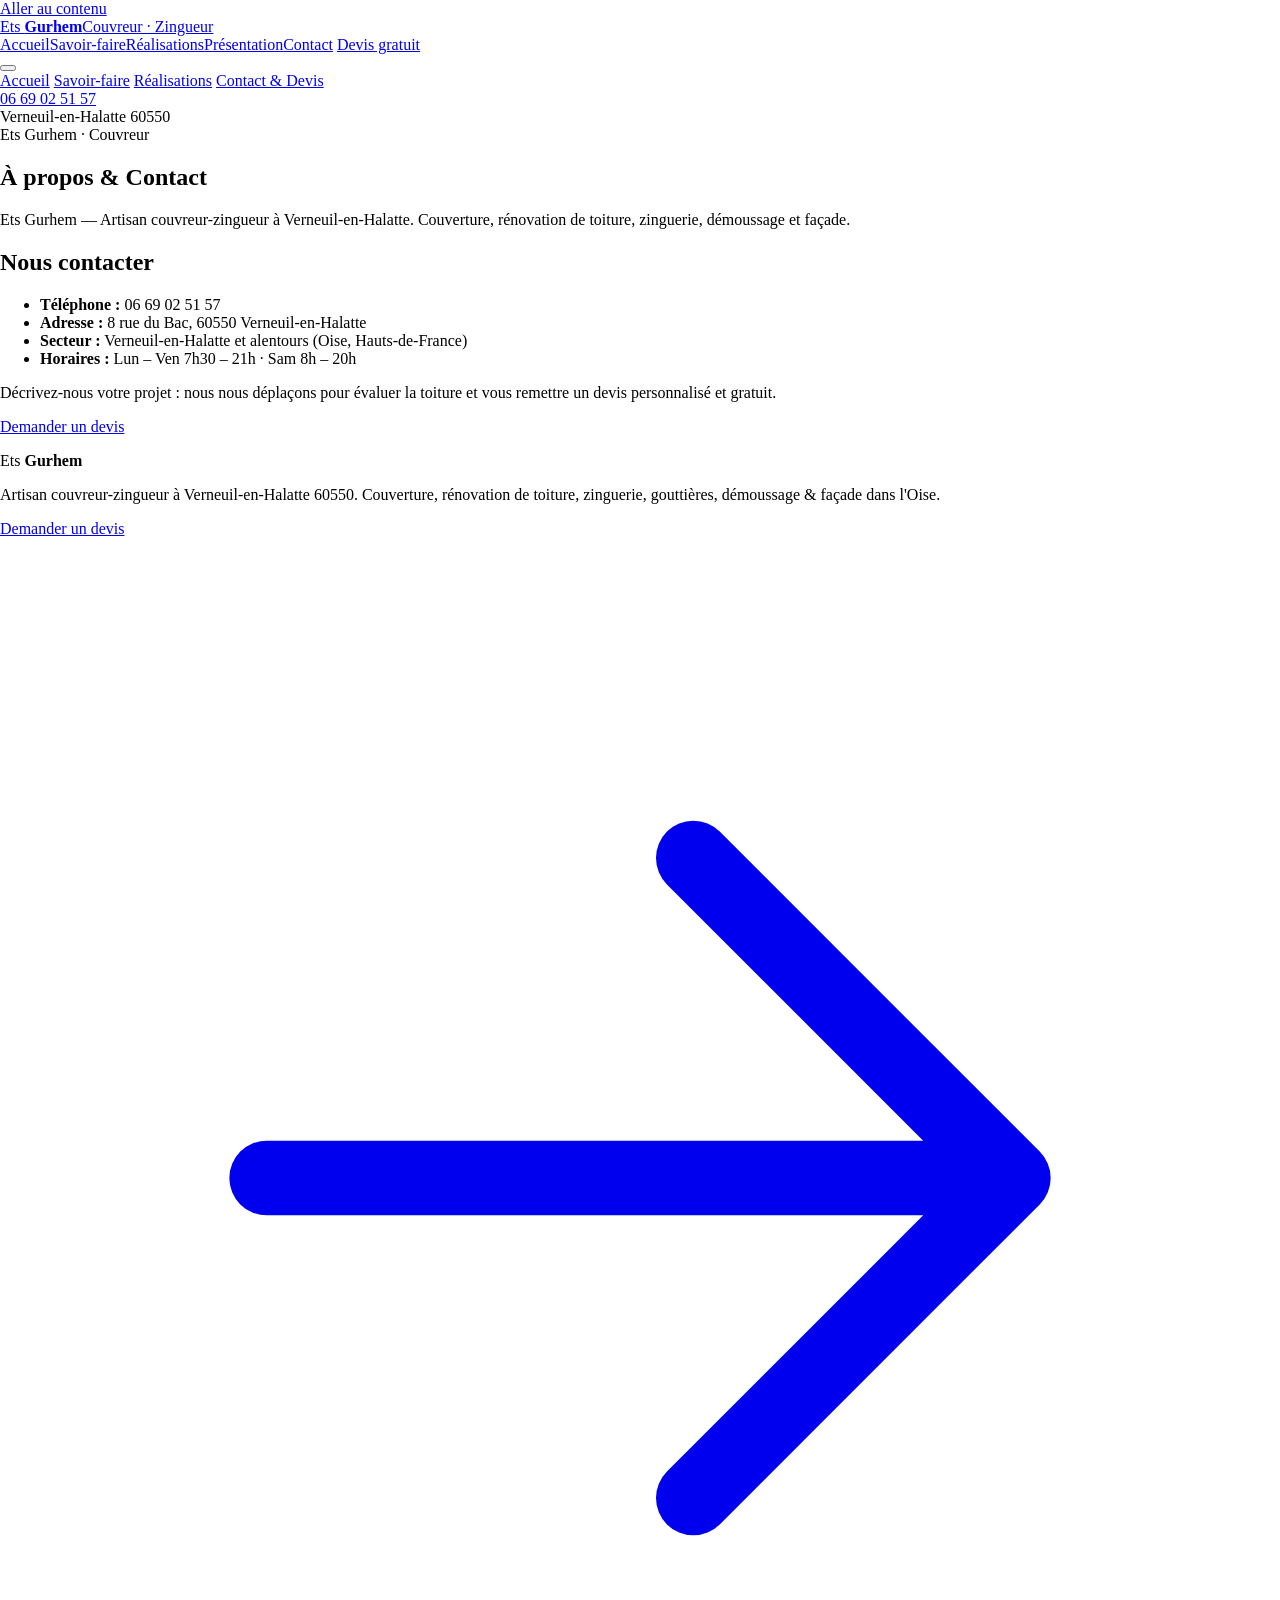
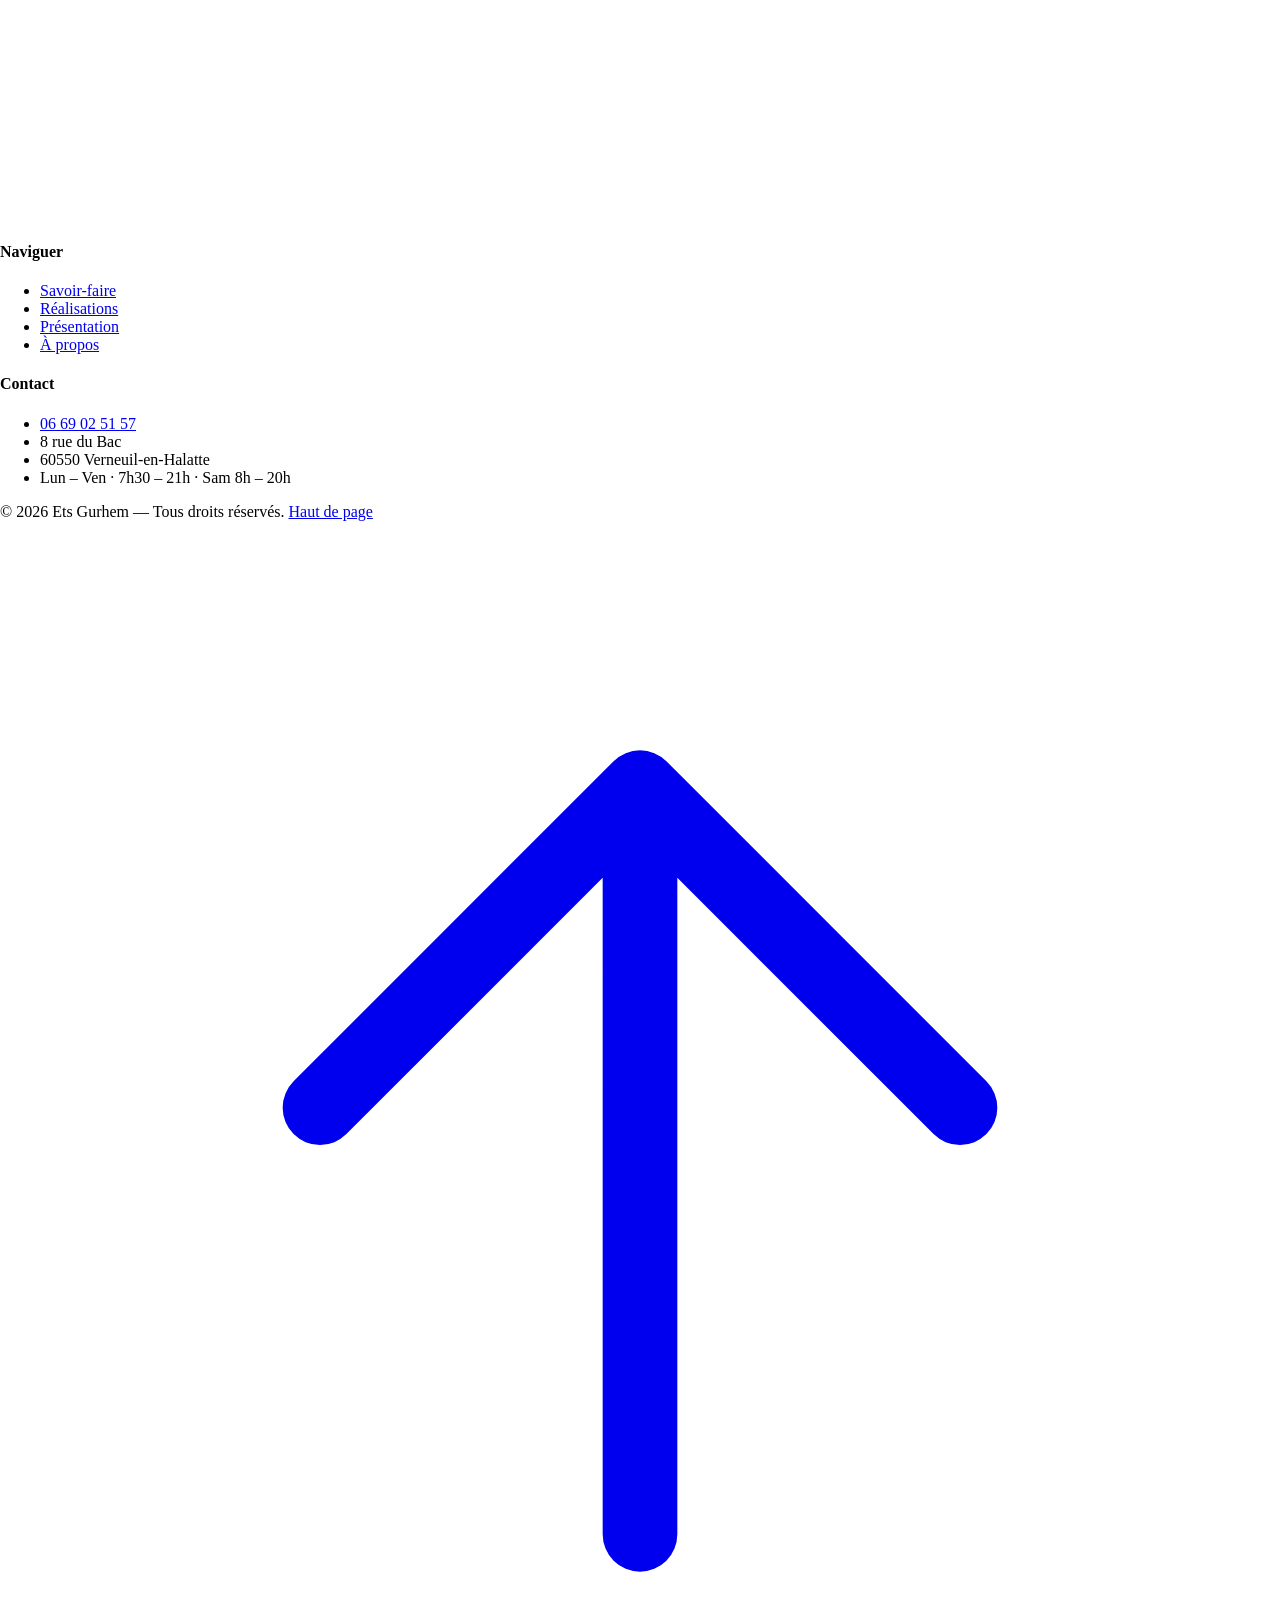
==== static/a-propos/index.html @ 738606b9 "Static export for Vercel + theme source + gitignore" ====
<!DOCTYPE html>
<html lang="en-US">
<head>
	<meta charset="UTF-8">
	<meta name="viewport" content="width=device-width, initial-scale=1, viewport-fit=cover">
	<meta name="theme-color" content="#faf6f1">
	<title>À propos &amp; Contact &#8211; Ets Gurhem</title>
<meta name='robots' content='max-image-preview:large' />
<link rel='dns-prefetch' href='//fonts.googleapis.com' />
<link href='https://fonts.gstatic.com' crossorigin rel='preconnect' />
<meta property="og:type" content="article">
<meta property="og:site_name" content="Ets Gurhem">
<meta property="og:locale" content="fr_FR">
<meta property="og:title" content="À propos &amp; Contact &#8211; Ets Gurhem">
<meta property="og:description" content="Artisan couvreur-zingueur à Verneuil-en-Halatte (60) : couverture, rénovation de toiture, zinguerie, démoussage &amp; façade. Devis gratuit.">
<meta property="og:url" content="/a-propos/">
<meta property="og:image" content="/wp-content/themes/adnmetal/assets/img/og.jpg">
<meta name="twitter:card" content="summary_large_image">
<meta name="twitter:title" content="À propos &amp; Contact &#8211; Ets Gurhem">
<meta name="twitter:description" content="Artisan couvreur-zingueur à Verneuil-en-Halatte (60) : couverture, rénovation de toiture, zinguerie, démoussage &amp; façade. Devis gratuit.">
<meta name="twitter:image" content="/wp-content/themes/adnmetal/assets/img/og.jpg">
<style id="wp-img-auto-sizes-contain-inline-css">
img:is([sizes=auto i],[sizes^="auto," i]){contain-intrinsic-size:3000px 1500px}
/*# sourceURL=wp-img-auto-sizes-contain-inline-css */
</style>
<style id="wp-block-library-inline-css">
:root{--wp-block-synced-color:#7a00df;--wp-block-synced-color--rgb:122,0,223;--wp-bound-block-color:var(--wp-block-synced-color);--wp-editor-canvas-background:#ddd;--wp-admin-theme-color:#007cba;--wp-admin-theme-color--rgb:0,124,186;--wp-admin-theme-color-darker-10:#006ba1;--wp-admin-theme-color-darker-10--rgb:0,107,160.5;--wp-admin-theme-color-darker-20:#005a87;--wp-admin-theme-color-darker-20--rgb:0,90,135;--wp-admin-border-width-focus:2px}@media (min-resolution:192dpi){:root{--wp-admin-border-width-focus:1.5px}}.wp-element-button{cursor:pointer}:root .has-very-light-gray-background-color{background-color:#eee}:root .has-very-dark-gray-background-color{background-color:#313131}:root .has-very-light-gray-color{color:#eee}:root .has-very-dark-gray-color{color:#313131}:root .has-vivid-green-cyan-to-vivid-cyan-blue-gradient-background{background:linear-gradient(135deg,#00d084,#0693e3)}:root .has-purple-crush-gradient-background{background:linear-gradient(135deg,#34e2e4,#4721fb 50%,#ab1dfe)}:root .has-hazy-dawn-gradient-background{background:linear-gradient(135deg,#faaca8,#dad0ec)}:root .has-subdued-olive-gradient-background{background:linear-gradient(135deg,#fafae1,#67a671)}:root .has-atomic-cream-gradient-background{background:linear-gradient(135deg,#fdd79a,#004a59)}:root .has-nightshade-gradient-background{background:linear-gradient(135deg,#330968,#31cdcf)}:root .has-midnight-gradient-background{background:linear-gradient(135deg,#020381,#2874fc)}:root{--wp--preset--font-size--normal:16px;--wp--preset--font-size--huge:42px}.has-regular-font-size{font-size:1em}.has-larger-font-size{font-size:2.625em}.has-normal-font-size{font-size:var(--wp--preset--font-size--normal)}.has-huge-font-size{font-size:var(--wp--preset--font-size--huge)}:root .has-text-align-center{text-align:center}:root .has-text-align-left{text-align:left}:root .has-text-align-right{text-align:right}.has-fit-text{white-space:nowrap!important}#end-resizable-editor-section{display:none}.aligncenter{clear:both}.items-justified-left{justify-content:flex-start}.items-justified-center{justify-content:center}.items-justified-right{justify-content:flex-end}.items-justified-space-between{justify-content:space-between}.screen-reader-text{word-wrap:normal!important;border:0;clip-path:inset(50%);height:1px;margin:-1px;overflow:hidden;padding:0;position:absolute;width:1px}.screen-reader-text:focus{background-color:#ddd;clip-path:none;color:#444;display:block;font-size:1em;height:auto;left:5px;line-height:normal;padding:15px 23px 14px;text-decoration:none;top:5px;width:auto;z-index:100000}html :where(.has-border-color){border-style:solid}html :where([style*=border-color]){border-style:solid}html :where([style*=border-top-color]){border-top-style:solid}html :where([style*=border-right-color]){border-right-style:solid}html :where([style*=border-bottom-color]){border-bottom-style:solid}html :where([style*=border-left-color]){border-left-style:solid}html :where([style*=border-width]){border-style:solid}html :where([style*=border-top-width]){border-top-style:solid}html :where([style*=border-right-width]){border-right-style:solid}html :where([style*=border-bottom-width]){border-bottom-style:solid}html :where([style*=border-left-width]){border-left-style:solid}html :where(img[class*=wp-image-]){height:auto;max-width:100%}:where(figure){margin:0 0 1em}html :where(.is-position-sticky){--wp-admin--admin-bar--position-offset:var(--wp-admin--admin-bar--height,0px)}@media screen and (max-width:600px){html :where(.is-position-sticky){--wp-admin--admin-bar--position-offset:0px}}

/*# sourceURL=/wp-includes/css/dist/block-library/common.min.css */
</style>
<style id="classic-theme-styles-inline-css">
/*! This file is auto-generated */
.wp-block-button__link{color:#fff;background-color:#32373c;border-radius:9999px;box-shadow:none;text-decoration:none;padding:calc(.667em + 2px) calc(1.333em + 2px);font-size:1.125em}.wp-block-file__button{background:#32373c;color:#fff;text-decoration:none}
/*# sourceURL=/wp-includes/css/classic-themes.min.css */
</style>

<style id="global-styles-inline-css">
:root{--wp--preset--aspect-ratio--square: 1;--wp--preset--aspect-ratio--4-3: 4/3;--wp--preset--aspect-ratio--3-4: 3/4;--wp--preset--aspect-ratio--3-2: 3/2;--wp--preset--aspect-ratio--2-3: 2/3;--wp--preset--aspect-ratio--16-9: 16/9;--wp--preset--aspect-ratio--9-16: 9/16;--wp--preset--color--black: #000000;--wp--preset--color--cyan-bluish-gray: #abb8c3;--wp--preset--color--white: #ffffff;--wp--preset--color--pale-pink: #f78da7;--wp--preset--color--vivid-red: #cf2e2e;--wp--preset--color--luminous-vivid-orange: #ff6900;--wp--preset--color--luminous-vivid-amber: #fcb900;--wp--preset--color--light-green-cyan: #7bdcb5;--wp--preset--color--vivid-green-cyan: #00d084;--wp--preset--color--pale-cyan-blue: #8ed1fc;--wp--preset--color--vivid-cyan-blue: #0693e3;--wp--preset--color--vivid-purple: #9b51e0;--wp--preset--gradient--vivid-cyan-blue-to-vivid-purple: linear-gradient(135deg,rgb(6,147,227) 0%,rgb(155,81,224) 100%);--wp--preset--gradient--light-green-cyan-to-vivid-green-cyan: linear-gradient(135deg,rgb(122,220,180) 0%,rgb(0,208,130) 100%);--wp--preset--gradient--luminous-vivid-amber-to-luminous-vivid-orange: linear-gradient(135deg,rgb(252,185,0) 0%,rgb(255,105,0) 100%);--wp--preset--gradient--luminous-vivid-orange-to-vivid-red: linear-gradient(135deg,rgb(255,105,0) 0%,rgb(207,46,46) 100%);--wp--preset--gradient--very-light-gray-to-cyan-bluish-gray: linear-gradient(135deg,rgb(238,238,238) 0%,rgb(169,184,195) 100%);--wp--preset--gradient--cool-to-warm-spectrum: linear-gradient(135deg,rgb(74,234,220) 0%,rgb(151,120,209) 20%,rgb(207,42,186) 40%,rgb(238,44,130) 60%,rgb(251,105,98) 80%,rgb(254,248,76) 100%);--wp--preset--gradient--blush-light-purple: linear-gradient(135deg,rgb(255,206,236) 0%,rgb(152,150,240) 100%);--wp--preset--gradient--blush-bordeaux: linear-gradient(135deg,rgb(254,205,165) 0%,rgb(254,45,45) 50%,rgb(107,0,62) 100%);--wp--preset--gradient--luminous-dusk: linear-gradient(135deg,rgb(255,203,112) 0%,rgb(199,81,192) 50%,rgb(65,88,208) 100%);--wp--preset--gradient--pale-ocean: linear-gradient(135deg,rgb(255,245,203) 0%,rgb(182,227,212) 50%,rgb(51,167,181) 100%);--wp--preset--gradient--electric-grass: linear-gradient(135deg,rgb(202,248,128) 0%,rgb(113,206,126) 100%);--wp--preset--gradient--midnight: linear-gradient(135deg,rgb(2,3,129) 0%,rgb(40,116,252) 100%);--wp--preset--font-size--small: 13px;--wp--preset--font-size--medium: 20px;--wp--preset--font-size--large: 36px;--wp--preset--font-size--x-large: 42px;--wp--preset--spacing--20: 0.44rem;--wp--preset--spacing--30: 0.67rem;--wp--preset--spacing--40: 1rem;--wp--preset--spacing--50: 1.5rem;--wp--preset--spacing--60: 2.25rem;--wp--preset--spacing--70: 3.38rem;--wp--preset--spacing--80: 5.06rem;--wp--preset--shadow--natural: 6px 6px 9px rgba(0, 0, 0, 0.2);--wp--preset--shadow--deep: 12px 12px 50px rgba(0, 0, 0, 0.4);--wp--preset--shadow--sharp: 6px 6px 0px rgba(0, 0, 0, 0.2);--wp--preset--shadow--outlined: 6px 6px 0px -3px rgb(255, 255, 255), 6px 6px rgb(0, 0, 0);--wp--preset--shadow--crisp: 6px 6px 0px rgb(0, 0, 0);}:where(body) { margin: 0; }:where(.is-layout-flex){gap: 0.5em;}:where(.is-layout-grid){gap: 0.5em;}body .is-layout-flex{display: flex;}.is-layout-flex{flex-wrap: wrap;align-items: center;}.is-layout-flex > :is(*, div){margin: 0;}body .is-layout-grid{display: grid;}.is-layout-grid > :is(*, div){margin: 0;}body{padding-top: 0px;padding-right: 0px;padding-bottom: 0px;padding-left: 0px;}:root :where(.wp-element-button, .wp-block-button__link){background-color: #32373c;border-width: 0;color: #fff;font-family: inherit;font-size: inherit;font-style: inherit;font-weight: inherit;letter-spacing: inherit;line-height: inherit;padding-top: calc(0.667em + 2px);padding-right: calc(1.333em + 2px);padding-bottom: calc(0.667em + 2px);padding-left: calc(1.333em + 2px);text-decoration: none;text-transform: inherit;}.has-black-color{color: var(--wp--preset--color--black) !important;}.has-cyan-bluish-gray-color{color: var(--wp--preset--color--cyan-bluish-gray) !important;}.has-white-color{color: var(--wp--preset--color--white) !important;}.has-pale-pink-color{color: var(--wp--preset--color--pale-pink) !important;}.has-vivid-red-color{color: var(--wp--preset--color--vivid-red) !important;}.has-luminous-vivid-orange-color{color: var(--wp--preset--color--luminous-vivid-orange) !important;}.has-luminous-vivid-amber-color{color: var(--wp--preset--color--luminous-vivid-amber) !important;}.has-light-green-cyan-color{color: var(--wp--preset--color--light-green-cyan) !important;}.has-vivid-green-cyan-color{color: var(--wp--preset--color--vivid-green-cyan) !important;}.has-pale-cyan-blue-color{color: var(--wp--preset--color--pale-cyan-blue) !important;}.has-vivid-cyan-blue-color{color: var(--wp--preset--color--vivid-cyan-blue) !important;}.has-vivid-purple-color{color: var(--wp--preset--color--vivid-purple) !important;}.has-black-background-color{background-color: var(--wp--preset--color--black) !important;}.has-cyan-bluish-gray-background-color{background-color: var(--wp--preset--color--cyan-bluish-gray) !important;}.has-white-background-color{background-color: var(--wp--preset--color--white) !important;}.has-pale-pink-background-color{background-color: var(--wp--preset--color--pale-pink) !important;}.has-vivid-red-background-color{background-color: var(--wp--preset--color--vivid-red) !important;}.has-luminous-vivid-orange-background-color{background-color: var(--wp--preset--color--luminous-vivid-orange) !important;}.has-luminous-vivid-amber-background-color{background-color: var(--wp--preset--color--luminous-vivid-amber) !important;}.has-light-green-cyan-background-color{background-color: var(--wp--preset--color--light-green-cyan) !important;}.has-vivid-green-cyan-background-color{background-color: var(--wp--preset--color--vivid-green-cyan) !important;}.has-pale-cyan-blue-background-color{background-color: var(--wp--preset--color--pale-cyan-blue) !important;}.has-vivid-cyan-blue-background-color{background-color: var(--wp--preset--color--vivid-cyan-blue) !important;}.has-vivid-purple-background-color{background-color: var(--wp--preset--color--vivid-purple) !important;}.has-black-border-color{border-color: var(--wp--preset--color--black) !important;}.has-cyan-bluish-gray-border-color{border-color: var(--wp--preset--color--cyan-bluish-gray) !important;}.has-white-border-color{border-color: var(--wp--preset--color--white) !important;}.has-pale-pink-border-color{border-color: var(--wp--preset--color--pale-pink) !important;}.has-vivid-red-border-color{border-color: var(--wp--preset--color--vivid-red) !important;}.has-luminous-vivid-orange-border-color{border-color: var(--wp--preset--color--luminous-vivid-orange) !important;}.has-luminous-vivid-amber-border-color{border-color: var(--wp--preset--color--luminous-vivid-amber) !important;}.has-light-green-cyan-border-color{border-color: var(--wp--preset--color--light-green-cyan) !important;}.has-vivid-green-cyan-border-color{border-color: var(--wp--preset--color--vivid-green-cyan) !important;}.has-pale-cyan-blue-border-color{border-color: var(--wp--preset--color--pale-cyan-blue) !important;}.has-vivid-cyan-blue-border-color{border-color: var(--wp--preset--color--vivid-cyan-blue) !important;}.has-vivid-purple-border-color{border-color: var(--wp--preset--color--vivid-purple) !important;}.has-vivid-cyan-blue-to-vivid-purple-gradient-background{background: var(--wp--preset--gradient--vivid-cyan-blue-to-vivid-purple) !important;}.has-light-green-cyan-to-vivid-green-cyan-gradient-background{background: var(--wp--preset--gradient--light-green-cyan-to-vivid-green-cyan) !important;}.has-luminous-vivid-amber-to-luminous-vivid-orange-gradient-background{background: var(--wp--preset--gradient--luminous-vivid-amber-to-luminous-vivid-orange) !important;}.has-luminous-vivid-orange-to-vivid-red-gradient-background{background: var(--wp--preset--gradient--luminous-vivid-orange-to-vivid-red) !important;}.has-very-light-gray-to-cyan-bluish-gray-gradient-background{background: var(--wp--preset--gradient--very-light-gray-to-cyan-bluish-gray) !important;}.has-cool-to-warm-spectrum-gradient-background{background: var(--wp--preset--gradient--cool-to-warm-spectrum) !important;}.has-blush-light-purple-gradient-background{background: var(--wp--preset--gradient--blush-light-purple) !important;}.has-blush-bordeaux-gradient-background{background: var(--wp--preset--gradient--blush-bordeaux) !important;}.has-luminous-dusk-gradient-background{background: var(--wp--preset--gradient--luminous-dusk) !important;}.has-pale-ocean-gradient-background{background: var(--wp--preset--gradient--pale-ocean) !important;}.has-electric-grass-gradient-background{background: var(--wp--preset--gradient--electric-grass) !important;}.has-midnight-gradient-background{background: var(--wp--preset--gradient--midnight) !important;}.has-small-font-size{font-size: var(--wp--preset--font-size--small) !important;}.has-medium-font-size{font-size: var(--wp--preset--font-size--medium) !important;}.has-large-font-size{font-size: var(--wp--preset--font-size--large) !important;}.has-x-large-font-size{font-size: var(--wp--preset--font-size--x-large) !important;}
/*# sourceURL=global-styles-inline-css */
</style>

<link rel='stylesheet' id='adnmetal-fonts-css' href='https://fonts.googleapis.com/css2?family=Fraunces:ital,opsz,wght@0,9..144,400;0,9..144,500;0,9..144,600;1,9..144,400;1,9..144,500&#038;family=Inter:wght@400;500;600;700&#038;display=swap' media='all' />
<link rel='stylesheet' id='adnmetal-main-css' href='/wp-content/themes/adnmetal/assets/css/main.css?ver=2.0.0' media='all' />
<link rel='shortlink' href='/?p=12' />
<script type="application/ld+json">{"@context":"https://schema.org","@type":["RoofingContractor","LocalBusiness","HomeAndConstructionBusiness"],"name":"Ets Gurhem","description":"Artisan couvreur-zingueur à Verneuil-en-Halatte (60). Couverture neuve et rénovation de toiture, zinguerie, gouttières, démoussage, traitement hydrofuge, fenêtres de toit et ravalement de façade. Devis gratuit.","url":"/","telephone":"+33669025157","image":"/wp-content/themes/adnmetal/assets/img/og.jpg","priceRange":"€€","areaServed":["Verneuil-en-Halatte","Creil","Senlis","Pont-Sainte-Maxence","Oise","Hauts-de-France"],"address":{"@type":"PostalAddress","streetAddress":"8 rue du Bac","addressLocality":"Verneuil-en-Halatte","postalCode":"60550","addressRegion":"Hauts-de-France","addressCountry":"FR"},"knowsAbout":["Couverture","Toiture","Zinguerie","Gouttières","Démoussage","Traitement hydrofuge","Étanchéité","Fenêtre de toit","Ravalement de façade"],"slogan":"L'art de bien couvrir, depuis plus de 20 ans.","openingHours":["Mo-Fr 07:30-21:00","Sa 08:00-20:00"]}</script>
</head>
<body class="wp-singular page-template-default page page-id-12 wp-embed-responsive wp-theme-adnmetal">

<a class="sr-only" href="#main">Aller au contenu</a>

<header class="site-header">
	<div class="wrap header-inner">
		<a class="brand" href="/" aria-label="Ets Gurhem — accueil">
							<span class="brand-text"><span class="brand-name">Ets&nbsp;<b>Gurhem</b></span><span class="brand-sub">Couvreur · Zingueur</span></span>
					</a>

		<nav class="primary-nav" aria-label="Navigation principale">
			<a class="nav-link" href="/">Accueil</a><a class="nav-link" href="/#savoir-faire">Savoir-faire</a><a class="nav-link" href="/#realisations">Réalisations</a><a class="nav-link" href="/presentation/">Présentation</a><a class="nav-link" href="/#devis">Contact</a>			<a class="btn btn--gold nav-cta" href="/#devis">Devis gratuit</a>
		</nav>

		<button class="nav-toggle" aria-label="Ouvrir le menu" aria-expanded="false" aria-controls="mobile-nav">
			<span></span><span></span><span></span>
		</button>
	</div>
</header>

<nav class="mobile-nav" id="mobile-nav" aria-label="Menu mobile">
	<a href="/">Accueil</a>
	<a href="/#savoir-faire">Savoir-faire</a>
	<a href="/#realisations">Réalisations</a>
	<a href="/#devis">Contact &amp; Devis</a>
	<div class="mnav-foot">
		<a href="tel:+33669025157">06 69 02 51 57</a><br>
		Verneuil-en-Halatte 60550	</div>
</nav>

<main id="main">
	<article class="page-single">
		<header class="page-hero">
			<div class="wrap">
				<span class="eyebrow">Ets Gurhem · Couvreur</span>
				<h1 class="display">À propos &amp; Contact</h1>
			</div>
		</header>

		<div class="section section--tight">
			<div class="wrap">
								<div class="entry">
					<p class="lead">Ets Gurhem — Artisan couvreur-zingueur à Verneuil-en-Halatte. Couverture, rénovation de toiture, zinguerie, démoussage et façade.</p>
<h2>Nous contacter</h2>
<ul>
<li><strong>Téléphone :</strong> 06 69 02 51 57</li>
<li><strong>Adresse :</strong> 8 rue du Bac, 60550 Verneuil-en-Halatte</li>
<li><strong>Secteur :</strong> Verneuil-en-Halatte et alentours (Oise, Hauts-de-France)</li>
<li><strong>Horaires :</strong> Lun – Ven 7h30 – 21h · Sam 8h – 20h</li>
</ul>
<p>Décrivez-nous votre projet : nous nous déplaçons pour évaluer la toiture et vous remettre un devis personnalisé et gratuit.</p>
<p><a href="/#devis">Demander un devis</a></p>
				</div>
			</div>
		</div>
	</article>
</main><!-- #main -->

<footer class="site-footer" id="contact-foot">
	<div class="wrap">
		<div class="footer-top">
			<div class="footer-brand">
				<span class="brand-name">Ets&nbsp;<b>Gurhem</b></span>
				<p>Artisan couvreur-zingueur à Verneuil-en-Halatte 60550. Couverture, rénovation de toiture, zinguerie, gouttières, démoussage &amp; façade dans l'Oise.</p>
				<p style="margin-top:1rem"><a class="link-arrow" href="/#devis">Demander un devis <svg viewBox="0 0 24 24" fill="none" stroke="currentColor" stroke-width="1.4" stroke-linecap="round" stroke-linejoin="round" aria-hidden="true"><path d="M5 12h14M13 6l6 6-6 6"/></svg></a></p>
			</div>

			<div class="footer-col">
				<h4>Naviguer</h4>
				<ul>
					<li><a href="/#savoir-faire">Savoir-faire</a></li>
					<li><a href="/#realisations">Réalisations</a></li>
					<li><a href="/presentation/">Présentation</a></li>
					<li><a href="/a-propos/">À propos</a></li>
				</ul>
			</div>

			<div class="footer-col">
				<h4>Contact</h4>
				<ul>
					<li><a href="tel:+33669025157">06 69 02 51 57</a></li>
					<li>8 rue du Bac</li>
					<li>60550 Verneuil-en-Halatte</li>
					<li>Lun – Ven · 7h30 – 21h · Sam 8h – 20h</li>
				</ul>
			</div>
		</div>

		<div class="footer-bottom">
			<span>&copy; <span data-year>2026</span> Ets Gurhem — Tous droits réservés.</span>
			<a class="to-top" href="#main">Haut de page <svg viewBox="0 0 24 24" fill="none" stroke="currentColor" stroke-width="1.4" stroke-linecap="round" stroke-linejoin="round" aria-hidden="true"><path d="M12 19V5M6 11l6-6 6 6"/></svg></a>
		</div>
	</div>
</footer>

<script type="speculationrules">
{"prefetch":[{"source":"document","where":{"and":[{"href_matches":"/*"},{"not":{"href_matches":["/wp-*.php","/wp-admin/*","/wp-content/uploads/*","/wp-content/*","/wp-content/plugins/*","/wp-content/themes/adnmetal/*","/*\\?(.+)"]}},{"not":{"selector_matches":"a[rel~=\"nofollow\"]"}},{"not":{"selector_matches":".no-prefetch, .no-prefetch a"}}]},"eagerness":"conservative"}]}
</script>
<script id="adnmetal-main-js-extra">
var AdnMetal = {"ajax":"/wp-admin/admin-ajax.php","nonce":"8e2a1ad896"};
//# sourceURL=adnmetal-main-js-extra
</script>
<script id="adnmetal-main-js" src="/wp-content/themes/adnmetal/assets/js/main.js?ver=2.0.0"></script>
</body>
</html>
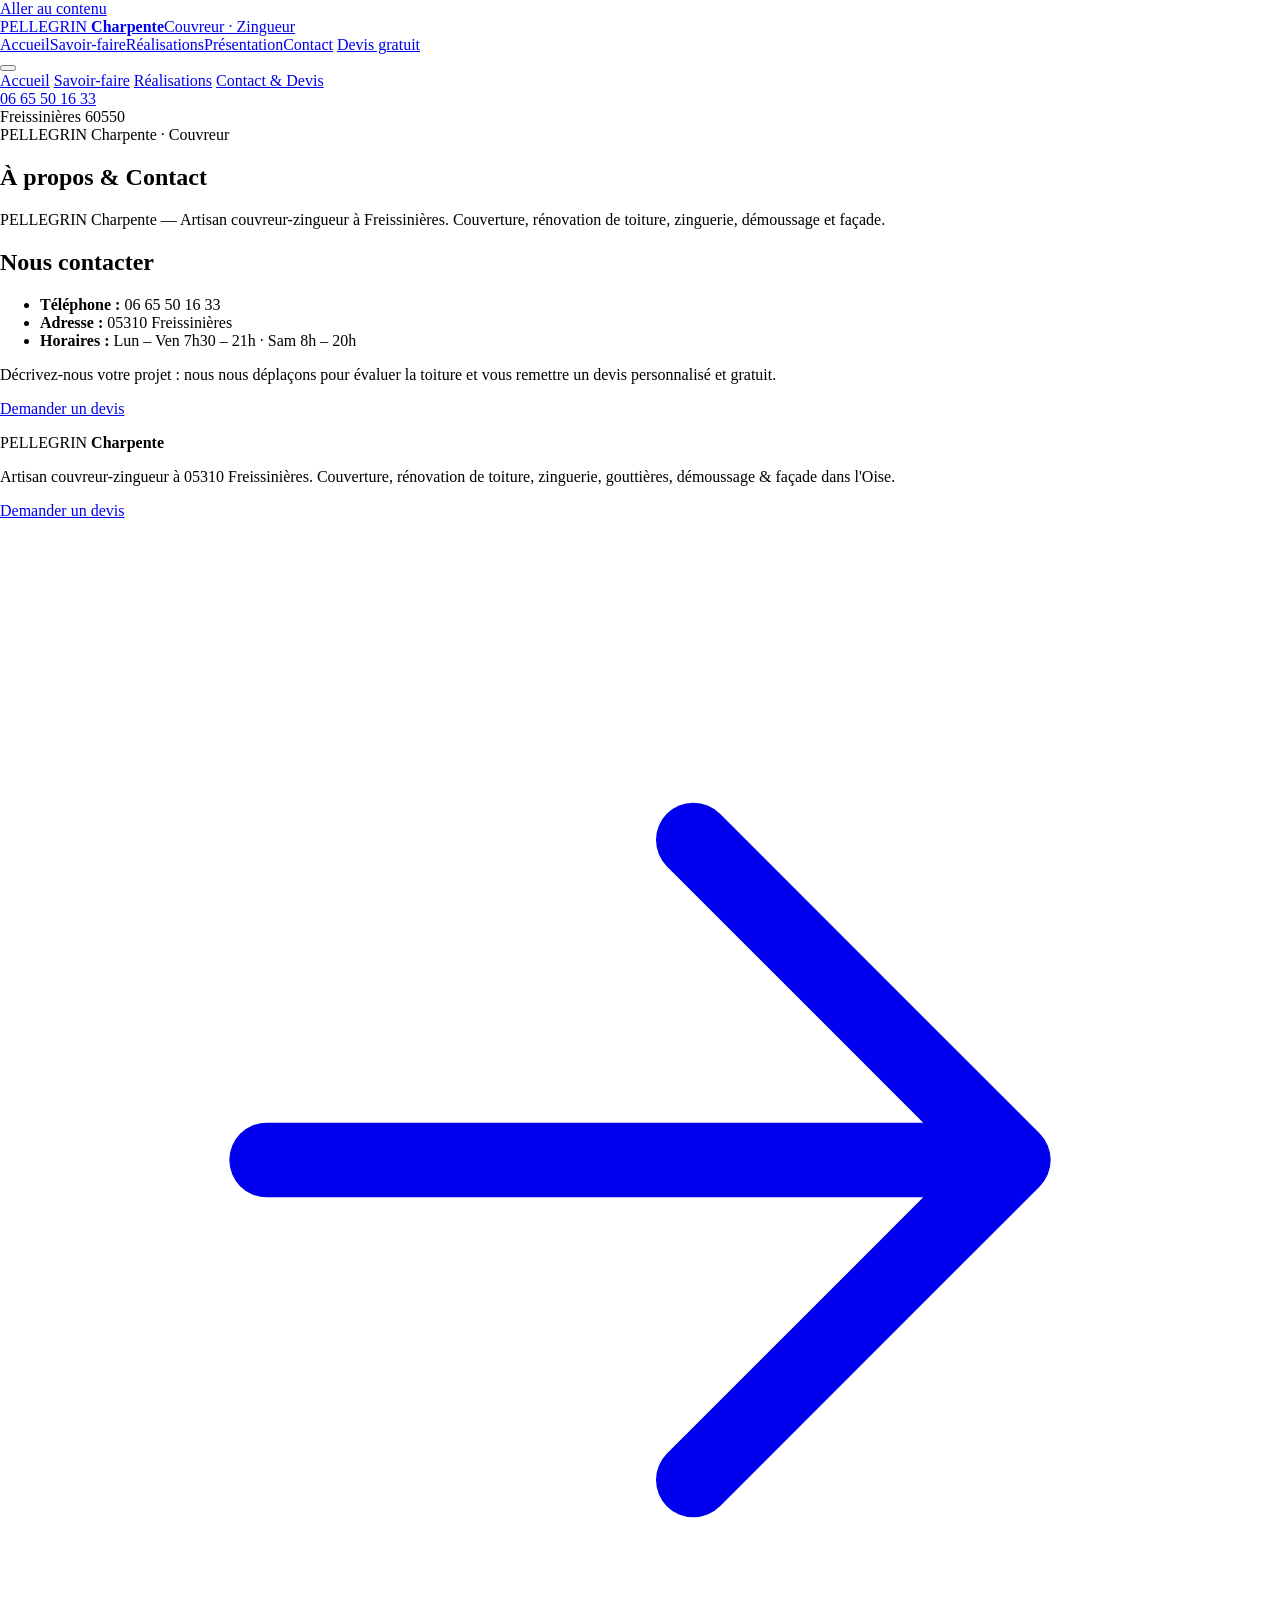
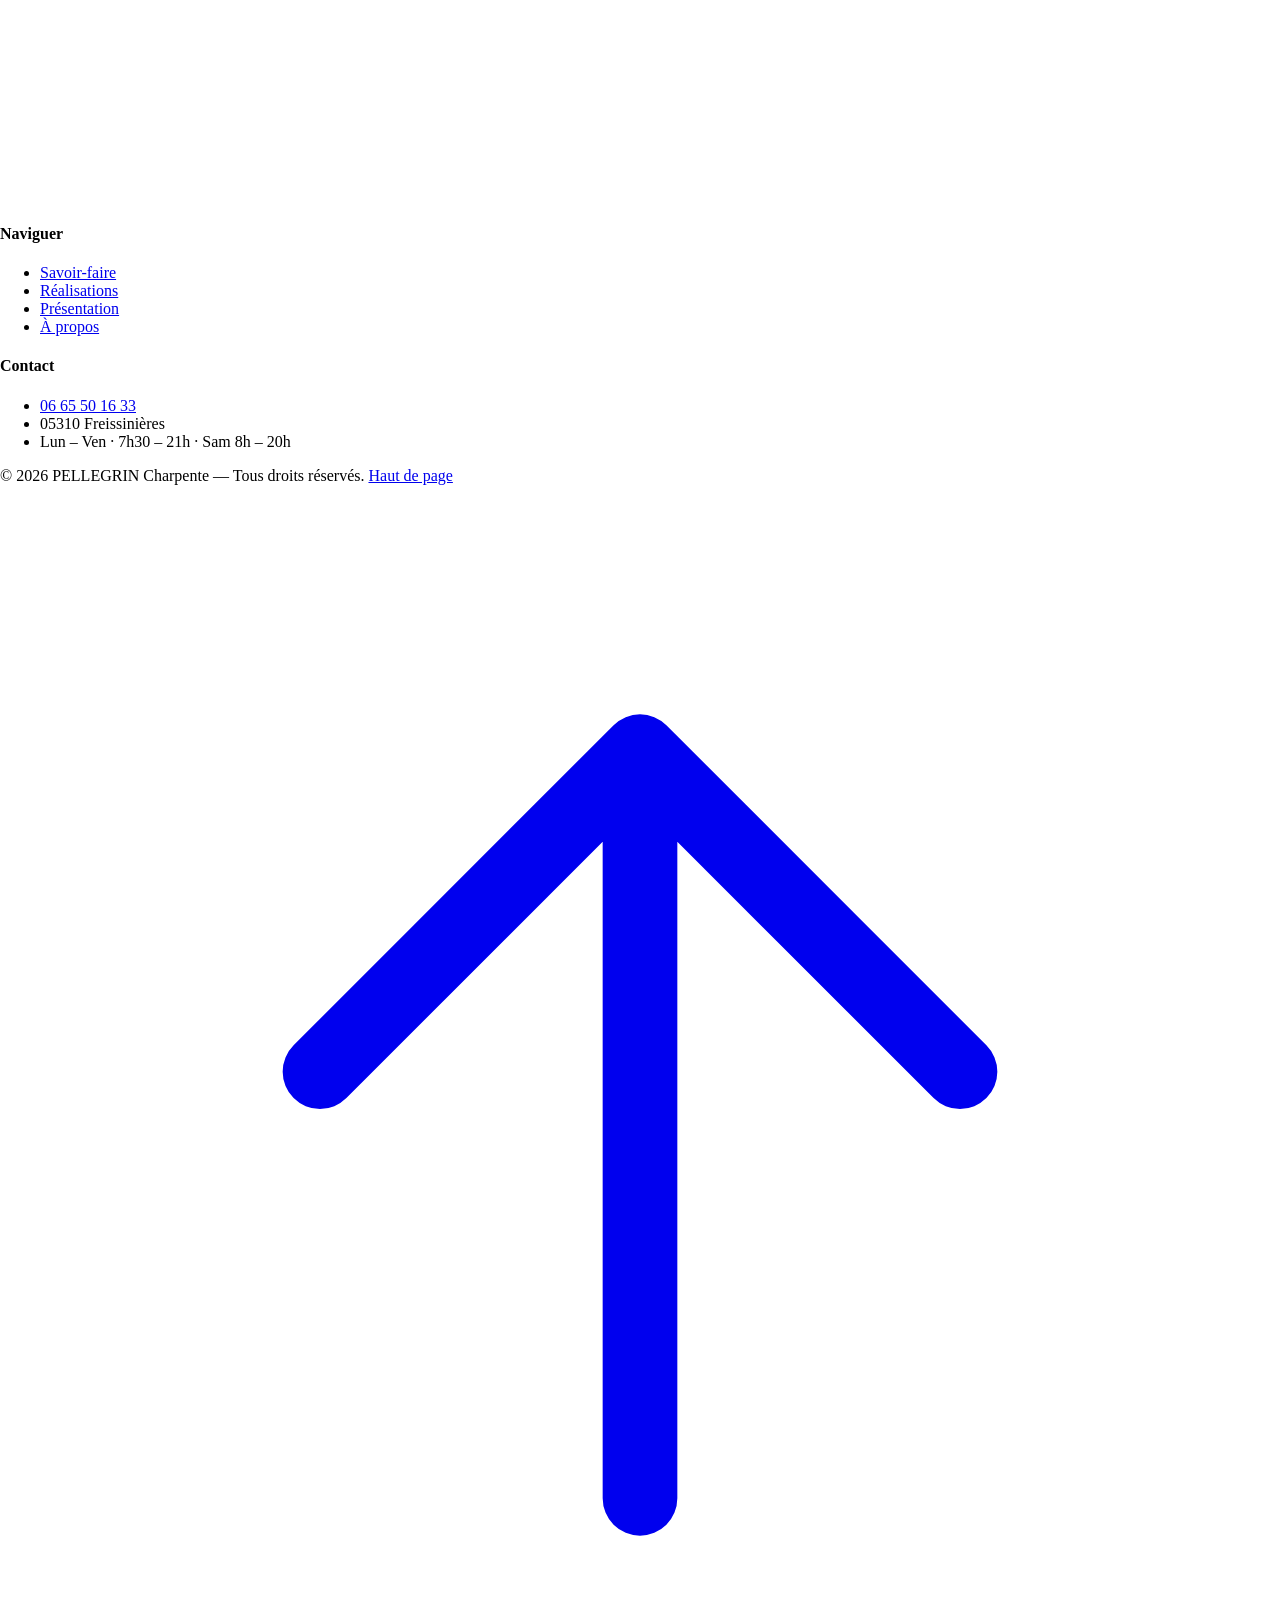
==== commit c66069f4: "change in PELLEGRIN Charpente" ====
--- a/static/a-propos/index.html
+++ b/static/a-propos/index.html
@@ -4,20 +4,20 @@
 	<meta charset="UTF-8">
 	<meta name="viewport" content="width=device-width, initial-scale=1, viewport-fit=cover">
 	<meta name="theme-color" content="#faf6f1">
-	<title>À propos &amp; Contact &#8211; Ets Gurhem</title>
+	<title>À propos &amp; Contact &#8211; PELLEGRIN Charpente</title>
 <meta name='robots' content='max-image-preview:large' />
 <link rel='dns-prefetch' href='//fonts.googleapis.com' />
 <link href='https://fonts.gstatic.com' crossorigin rel='preconnect' />
 <meta property="og:type" content="article">
-<meta property="og:site_name" content="Ets Gurhem">
+<meta property="og:site_name" content="PELLEGRIN Charpente">
 <meta property="og:locale" content="fr_FR">
-<meta property="og:title" content="À propos &amp; Contact &#8211; Ets Gurhem">
-<meta property="og:description" content="Artisan couvreur-zingueur à Verneuil-en-Halatte (60) : couverture, rénovation de toiture, zinguerie, démoussage &amp; façade. Devis gratuit.">
+<meta property="og:title" content="À propos &amp; Contact &#8211; PELLEGRIN Charpente">
+<meta property="og:description" content="Artisan couvreur-zingueur à 05310 Freissinières : couverture, rénovation de toiture, zinguerie, démoussage &amp; façade. Devis gratuit.">
 <meta property="og:url" content="/a-propos/">
 <meta property="og:image" content="/wp-content/themes/adnmetal/assets/img/og.jpg">
 <meta name="twitter:card" content="summary_large_image">
-<meta name="twitter:title" content="À propos &amp; Contact &#8211; Ets Gurhem">
-<meta name="twitter:description" content="Artisan couvreur-zingueur à Verneuil-en-Halatte (60) : couverture, rénovation de toiture, zinguerie, démoussage &amp; façade. Devis gratuit.">
+<meta name="twitter:title" content="À propos &amp; Contact &#8211; PELLEGRIN Charpente">
+<meta name="twitter:description" content="Artisan couvreur-zingueur à 05310 Freissinières : couverture, rénovation de toiture, zinguerie, démoussage &amp; façade. Devis gratuit.">
 <meta name="twitter:image" content="/wp-content/themes/adnmetal/assets/img/og.jpg">
 <style id="wp-img-auto-sizes-contain-inline-css">
 img:is([sizes=auto i],[sizes^="auto," i]){contain-intrinsic-size:3000px 1500px}
@@ -42,7 +42,7 @@
 <link rel='stylesheet' id='adnmetal-fonts-css' href='https://fonts.googleapis.com/css2?family=Fraunces:ital,opsz,wght@0,9..144,400;0,9..144,500;0,9..144,600;1,9..144,400;1,9..144,500&#038;family=Inter:wght@400;500;600;700&#038;display=swap' media='all' />
 <link rel='stylesheet' id='adnmetal-main-css' href='/wp-content/themes/adnmetal/assets/css/main.css?ver=2.0.0' media='all' />
 <link rel='shortlink' href='/?p=12' />
-<script type="application/ld+json">{"@context":"https://schema.org","@type":["RoofingContractor","LocalBusiness","HomeAndConstructionBusiness"],"name":"Ets Gurhem","description":"Artisan couvreur-zingueur à Verneuil-en-Halatte (60). Couverture neuve et rénovation de toiture, zinguerie, gouttières, démoussage, traitement hydrofuge, fenêtres de toit et ravalement de façade. Devis gratuit.","url":"/","telephone":"+33669025157","image":"/wp-content/themes/adnmetal/assets/img/og.jpg","priceRange":"€€","areaServed":["Verneuil-en-Halatte","Creil","Senlis","Pont-Sainte-Maxence","Oise","Hauts-de-France"],"address":{"@type":"PostalAddress","streetAddress":"8 rue du Bac","addressLocality":"Verneuil-en-Halatte","postalCode":"60550","addressRegion":"Hauts-de-France","addressCountry":"FR"},"knowsAbout":["Couverture","Toiture","Zinguerie","Gouttières","Démoussage","Traitement hydrofuge","Étanchéité","Fenêtre de toit","Ravalement de façade"],"slogan":"L'art de bien couvrir, depuis plus de 20 ans.","openingHours":["Mo-Fr 07:30-21:00","Sa 08:00-20:00"]}</script>
+<script type="application/ld+json">{"@context":"https://schema.org","@type":["RoofingContractor","LocalBusiness","HomeAndConstructionBusiness"],"name":"PELLEGRIN Charpente","description":"Artisan couvreur-zingueur à 05310 Freissinières. Couverture neuve et rénovation de toiture, zinguerie, gouttières, démoussage, traitement hydrofuge, fenêtres de toit et ravalement de façade. Devis gratuit.","url":"/","telephone":"+33665501633","image":"/wp-content/themes/adnmetal/assets/img/og.jpg","priceRange":"€€","areaServed":["Freissinières","Creil","Senlis","Pont-Sainte-Maxence","Oise","Hauts-de-France"],"address":{"@type":"PostalAddress","streetAddress":"8 rue du Bac","addressLocality":"Freissinières","postalCode":"60550","addressRegion":"Hauts-de-France","addressCountry":"FR"},"knowsAbout":["Couverture","Toiture","Zinguerie","Gouttières","Démoussage","Traitement hydrofuge","Étanchéité","Fenêtre de toit","Ravalement de façade"],"slogan":"L'art de bien couvrir, depuis plus de 20 ans.","openingHours":["Mo-Fr 07:30-21:00","Sa 08:00-20:00"]}</script>
 </head>
 <body class="wp-singular page-template-default page page-id-12 wp-embed-responsive wp-theme-adnmetal">
 
@@ -50,8 +50,8 @@
 
 <header class="site-header">
 	<div class="wrap header-inner">
-		<a class="brand" href="/" aria-label="Ets Gurhem — accueil">
-							<span class="brand-text"><span class="brand-name">Ets&nbsp;<b>Gurhem</b></span><span class="brand-sub">Couvreur · Zingueur</span></span>
+		<a class="brand" href="/" aria-label="PELLEGRIN Charpente — accueil">
+							<span class="brand-text"><span class="brand-name">PELLEGRIN&nbsp;<b>Charpente</b></span><span class="brand-sub">Couvreur · Zingueur</span></span>
 					</a>
 
 		<nav class="primary-nav" aria-label="Navigation principale">
@@ -70,15 +70,15 @@
 	<a href="/#realisations">Réalisations</a>
 	<a href="/#devis">Contact &amp; Devis</a>
 	<div class="mnav-foot">
-		<a href="tel:+33669025157">06 69 02 51 57</a><br>
-		Verneuil-en-Halatte 60550	</div>
+		<a href="tel:+33665501633">06 65 50 16 33</a><br>
+		Freissinières 60550	</div>
 </nav>
 
 <main id="main">
 	<article class="page-single">
 		<header class="page-hero">
 			<div class="wrap">
-				<span class="eyebrow">Ets Gurhem · Couvreur</span>
+				<span class="eyebrow">PELLEGRIN Charpente · Couvreur</span>
 				<h1 class="display">À propos &amp; Contact</h1>
 			</div>
 		</header>
@@ -86,12 +86,11 @@
 		<div class="section section--tight">
 			<div class="wrap">
 								<div class="entry">
-					<p class="lead">Ets Gurhem — Artisan couvreur-zingueur à Verneuil-en-Halatte. Couverture, rénovation de toiture, zinguerie, démoussage et façade.</p>
+					<p class="lead">PELLEGRIN Charpente — Artisan couvreur-zingueur à Freissinières. Couverture, rénovation de toiture, zinguerie, démoussage et façade.</p>
 <h2>Nous contacter</h2>
 <ul>
-<li><strong>Téléphone :</strong> 06 69 02 51 57</li>
-<li><strong>Adresse :</strong> 8 rue du Bac, 60550 Verneuil-en-Halatte</li>
-<li><strong>Secteur :</strong> Verneuil-en-Halatte et alentours (Oise, Hauts-de-France)</li>
+<li><strong>Téléphone :</strong> 06 65 50 16 33</li>
+<li><strong>Adresse :</strong> 05310 Freissinières</li>
 <li><strong>Horaires :</strong> Lun – Ven 7h30 – 21h · Sam 8h – 20h</li>
 </ul>
 <p>Décrivez-nous votre projet : nous nous déplaçons pour évaluer la toiture et vous remettre un devis personnalisé et gratuit.</p>
@@ -106,8 +105,8 @@
 	<div class="wrap">
 		<div class="footer-top">
 			<div class="footer-brand">
-				<span class="brand-name">Ets&nbsp;<b>Gurhem</b></span>
-				<p>Artisan couvreur-zingueur à Verneuil-en-Halatte 60550. Couverture, rénovation de toiture, zinguerie, gouttières, démoussage &amp; façade dans l'Oise.</p>
+				<span class="brand-name">PELLEGRIN&nbsp;<b>Charpente</b></span>
+				<p>Artisan couvreur-zingueur à 05310 Freissinières. Couverture, rénovation de toiture, zinguerie, gouttières, démoussage &amp; façade dans l'Oise.</p>
 				<p style="margin-top:1rem"><a class="link-arrow" href="/#devis">Demander un devis <svg viewBox="0 0 24 24" fill="none" stroke="currentColor" stroke-width="1.4" stroke-linecap="round" stroke-linejoin="round" aria-hidden="true"><path d="M5 12h14M13 6l6 6-6 6"/></svg></a></p>
 			</div>
 
@@ -124,16 +123,15 @@
 			<div class="footer-col">
 				<h4>Contact</h4>
 				<ul>
-					<li><a href="tel:+33669025157">06 69 02 51 57</a></li>
-					<li>8 rue du Bac</li>
-					<li>60550 Verneuil-en-Halatte</li>
+					<li><a href="tel:+33665501633">06 65 50 16 33</a></li>
+					<li>05310 Freissinières</li>
 					<li>Lun – Ven · 7h30 – 21h · Sam 8h – 20h</li>
 				</ul>
 			</div>
 		</div>
 
 		<div class="footer-bottom">
-			<span>&copy; <span data-year>2026</span> Ets Gurhem — Tous droits réservés.</span>
+			<span>&copy; <span data-year>2026</span> PELLEGRIN Charpente — Tous droits réservés.</span>
 			<a class="to-top" href="#main">Haut de page <svg viewBox="0 0 24 24" fill="none" stroke="currentColor" stroke-width="1.4" stroke-linecap="round" stroke-linejoin="round" aria-hidden="true"><path d="M12 19V5M6 11l6-6 6 6"/></svg></a>
 		</div>
 	</div>
